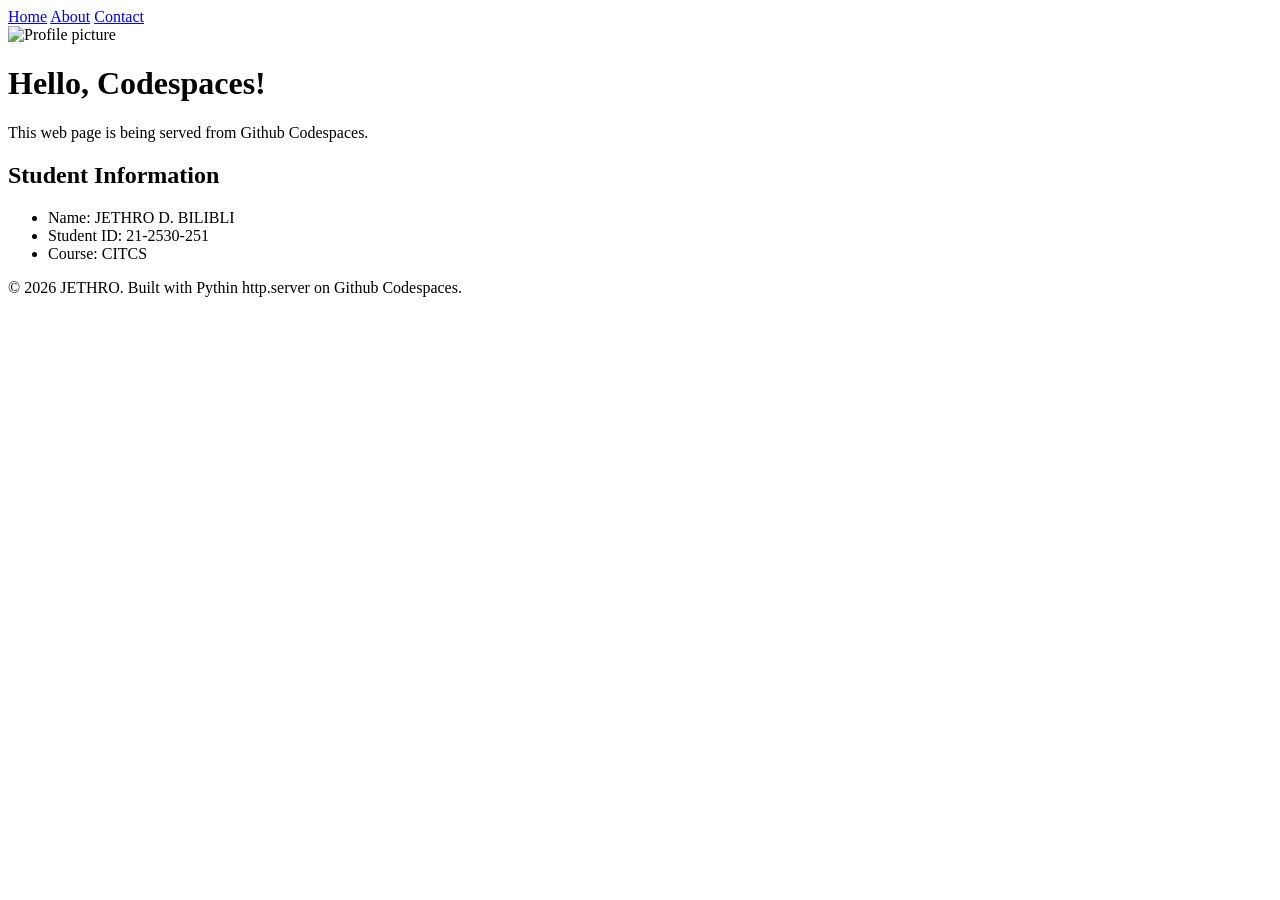
==== web/index.html @ b04d61cc "Create web server activity" ====
<!DOCTYPE html>
<html lang="en">
<head>
    <meta charset="UTF-8">
    <meta name="viewport" content="width=device-width, initial-scale=1.0">
    <title>My Codespace Web Server</title>
    <link rel="stylesheet" href="style.css"
</head>
<body>

    <nav>
        <a href="index.html">Home</a>
        <a href="about.html">About</a>
        <a href="Contact.html">Contact</a>
    </nav>

    <header>
        <img class="profile-pic" src="https://placehold.co/140x140" alt="Profile picture">
        <h1>Hello, Codespaces!</h1>
        <p>This web page is being served from Github Codespaces.</p>
    </header>

<main>
    <h2>Student Information</h2>
    <ul>
        <li>Name: JETHRO D. BILIBLI</li>
        <li>Student ID: 21-2530-251</li>
        <li>Course: CITCS</li>
    </ul>
</main>

<footer>
    &copy; 2026 JETHRO. Built with Pythin http.server on Github Codespaces.
</footer>

<!--Activity Questions And Answers
Question 1: What happened when you refreshed the browser?
Answer: After editing <h1> text in index.html and saving, refreshing the 
browser showed the updated heading right away.

Question 2: What happens when you click the About link?
Answer: The browser sends a GET request for about.html. The server finds
about.html in the web directory and returns with a status.

Question 3: What happens when you click the Home link?
Answer: The browser sends a GET request for index.html. The server finds
index.html, returning the broswer to the home page.

Question 4: What does the 200 status code indicate?
Answer: 200 means the request succeeded and the servers found the 
requested file and sent it back without errors.

Question 5: What HTTP method appears in the server log?
Answer: GET, since the browser is only requesting pages to view.

Question 6: What files is requested when you open the root URL?
Answer: index.html. When a URL has no specific filename, Pythons http.server
automatically looks for index.html as the default file in that directory
-->

</body>
</html>
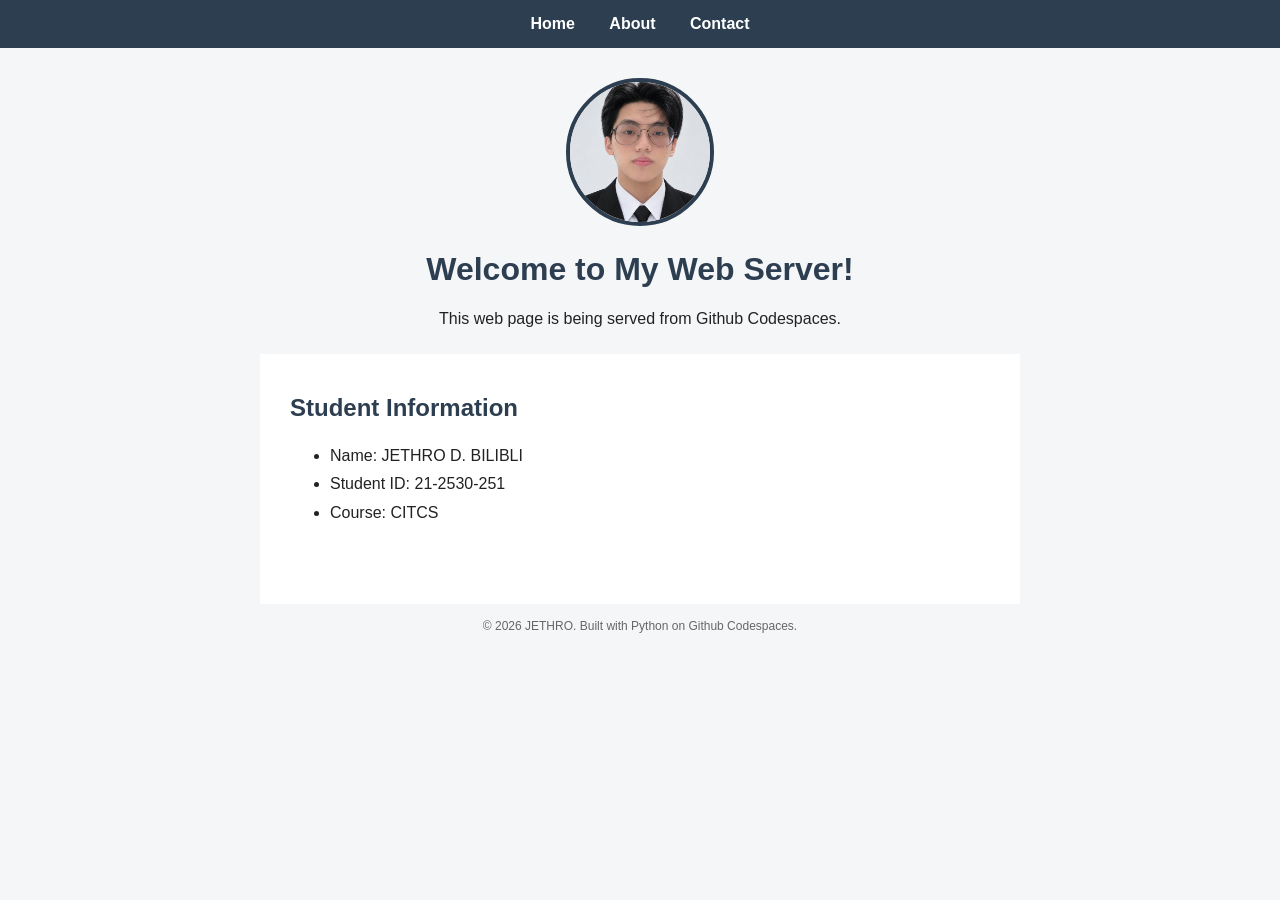
==== commit 386381e5: "Create web server activity" ====
--- a/web/index.html
+++ b/web/index.html
@@ -11,12 +11,12 @@
     <nav>
         <a href="index.html">Home</a>
         <a href="about.html">About</a>
-        <a href="Contact.html">Contact</a>
+        <a href="contact.html">Contact</a>
     </nav>
 
     <header>
-        <img class="profile-pic" src="https://placehold.co/140x140" alt="Profile picture">
-        <h1>Hello, Codespaces!</h1>
+        <img class="profile-pic" src="images/profile.jpg" alt="Profile picture">
+        <h1>Welcome to My Web Server!</h1>
         <p>This web page is being served from Github Codespaces.</p>
     </header>
 
@@ -30,7 +30,7 @@
 </main>
 
 <footer>
-    &copy; 2026 JETHRO. Built with Pythin http.server on Github Codespaces.
+    &copy; 2026 JETHRO. Built with Python on Github Codespaces.
 </footer>
 
 <!--Activity Questions And Answers
--- a/web/style.css
+++ b/web/style.css
@@ -0,0 +1,80 @@
+body {
+    font-family: Arial, sans-serif;
+    margin: 0;
+    padding: 0;
+    background-color: #f4f6f8;
+    color: #222;
+}
+
+nav {
+    background-color: #2c3e50;
+    padding: 15px;
+    text-align: center;
+}
+
+nav a {
+    color: #ffffff;
+    text-decoration: none;
+    margin: 0 15px;
+    font-weight: bold;
+}
+
+nav a:hover {
+    color: #4dd0e1;
+}
+
+header {
+    text-align: center;
+    padding: 30px 20px 10px;
+}
+
+header img.profile-pic {
+    width: 140px;
+    height: 140px;
+    border-radius: 50%;
+    object-fit: cover;
+    border: 4px solid #2c3e50;
+}
+
+main {
+    max-width: 700px;
+    margin: 0 auto;
+    padding: 20px 30px 60px;
+    background-color: #ffffff;
+}
+
+h1, h2 {
+    color: #2c3e50;
+}
+
+ul {
+    line-height: 1.8;
+}
+
+footer {
+    text-align: center;
+    padding: 15px;
+    font-size: 0.75em;
+    color: #666;
+}
+
+.intro {
+    font-style: italic;
+    color: #555;
+    border-left: 4px solid #4dd0e1;
+    padding-left: 15px;
+    margin: 20px 0;
+}
+
+.hobbies-list {
+    list-style: none;
+    padding: 0;
+}
+
+.hobbies-list li {
+    background-color: #f4f6f8;
+    margin: 8px 0;
+    padding: 10px 15px;
+    border-radius: 6px;
+    border-left: 4px solid #2c3e50;
+}
